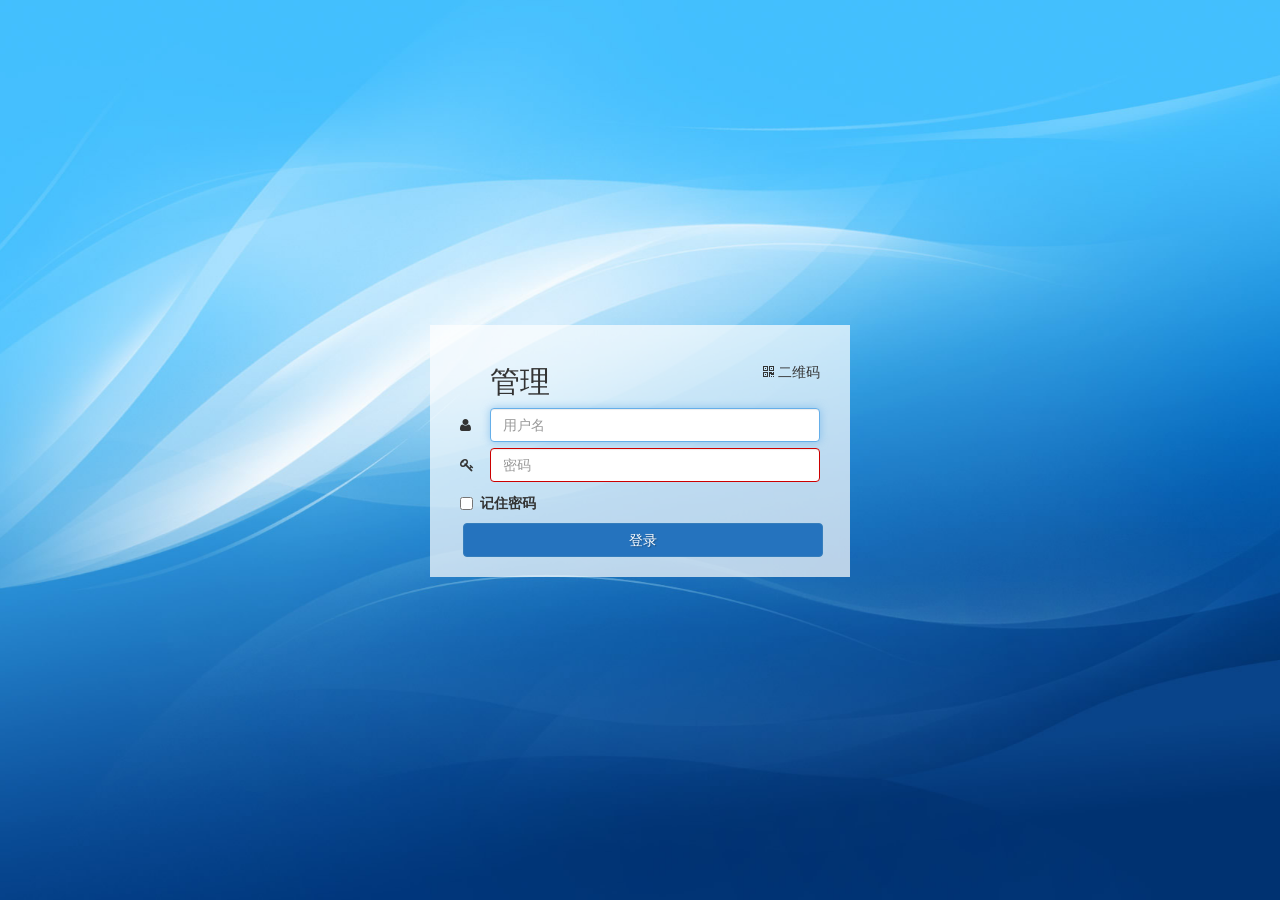
==== pams/WebContent/login.html @ ed672e48 "初始化" ====
<!DOCTYPE html>
<html>
  <head>
    <meta charset="utf-8">
    <meta name="viewport" content="width=device-width, initial-scale=1">
    <title>登录</title>
    <link rel="shortcut icon" href="logo32.png">
    <link rel="stylesheet" href="lib/bootstrap/css/bootstrap.min.css">
    <link rel="stylesheet" href="lib/font-awesome/css/font-awesome.min.css">
    <link rel="stylesheet" href="css/main.css">
    <link rel="stylesheet" href="css/login.css">
    <script src="lib/jquery-2.1.1.min.js"></script>
    <link href="logo60.png" rel="apple-touch-icon">
    <link href="logo76.png" rel="apple-touch-icon" sizes="76x76">
    <link href="logo120.png" rel="apple-touch-icon" sizes="120x120">
    <link href="logo152.png" rel="apple-touch-icon" sizes="152x152">
  </head>
  <body>
    <div id="formContainer">
      <form action="/pams/author/login.action" method="post" class="form-signin">
        <h2><span id="qrcode" class="fa fa-qrcode"> 二维码</span> 管理</h2>
        <div id="qrcodeWrapper"></div>
        <div id="formBlock">
          <label class="user"><i class="fa fa-user"></i>
            <input id="username" name="username" type="text" placeholder="用户名" autofocus required class="form-control">
          </label>
          <label class="password"><i class="fa fa-key"></i>
            <input id="password" name="password" type="password" placeholder="密码" required class="form-control">
          </label>
          <label class="checkbox remember">
            <input id="remember" type="checkbox" name="remember" value="1">记住密码
          </label>
          <button type="submit" class="btn btn-primary btn-block">登录</button>
        </div>
      </form>
    </div>
<script src="lib/qrcode.min.js"></script>
<script>
jQuery(function($) 
{
	///////////////////

	var qrcodeWrapper=$('#qrcodeWrapper');
	if(qrcodeWrapper.length!=0)
	{
		new QRCode(qrcodeWrapper[0], window.location.href);
	}
	
	$('#qrcode').on('click',function(){
		$(this).toggleClass('active');
		if($(this).hasClass('active'))
		{
			$('#qrcodeWrapper').show();
			// $('#formBlock').hide();
			$('#formContainer').addClass('qrcodeOpened');
		}
		else
		{
			$('#qrcodeWrapper').hide();
			// $('#formBlock').show();
			$('#formContainer').removeClass('qrcodeOpened');
		}
	})

///////////////////
})
</script>
</body>
</html>
---- pams/WebContent/css/main.css ----
.text-default {
	color: #ccc
}

.text-primary {
	color: #2d6ca2
}

.text-success {
	color: #419641
}

.text-success-light {
	color: #dff0d8
}

.text-info {
	color: #2aabd2
}

.text-info-light {
	color: d9edf7
}

.text-warning {
	color: #eb9316;
	color: #fc9526
}

.text-danger {
	color: #c12e2a
}

.text-danger-light {
	color: #f2dede
}

.text-link {
	color: #428bca
}

.text-meta {
	color: #999
}

.text-inverse {
	color: #333
}

.text-purple {
	color: purple
}

.text-grey {
	color: #ccc
}

.bk-primary {
	background-color: #2d6ca2;
	color: rgba(255, 255, 255, 0.8)
}

.bk-primary a {
	color: rgba(255, 255, 255, 0.8);
	text-decoration: none
}

.bk-success {
	background-color: #419641;
	color: rgba(255, 255, 255, 0.8)
}

.bk-success a {
	color: rgba(255, 255, 255, 0.8);
	text-decoration: none
}

.bk-success-light {
	background-color: #dff0d8;
	color: rgba(255, 255, 255, 0.8)
}

.bk-success-light a {
	color: rgba(255, 255, 255, 0.8);
	text-decoration: none
}

.bk-info {
	background-color: #2aabd2;
	color: rgba(255, 255, 255, 0.8)
}

.bk-info a {
	color: rgba(255, 255, 255, 0.8);
	text-decoration: none
}

.bk-info-light {
	background-color: d9edf7;
	color: rgba(255, 255, 255, 0.8)
}

.bk-info-light a {
	color: rgba(255, 255, 255, 0.8);
	text-decoration: none
}

.bk-warning {
	background-color: #eb9316;
	color: rgba(255, 255, 255, 0.8)
}

.bk-warning a {
	color: rgba(255, 255, 255, 0.8);
	text-decoration: none
}

.bk-danger {
	background-color: #c12e2a;
	color: rgba(255, 255, 255, 0.8)
}

.bk-danger a {
	color: rgba(255, 255, 255, 0.8);
	text-decoration: none
}

.bk-danger-light {
	background-color: #f2dede;
	color: rgba(255, 255, 255, 0.8)
}

.bk-danger-light a {
	color: rgba(255, 255, 255, 0.8);
	text-decoration: none
}

.bk-link {
	background-color: #428bca;
	color: rgba(255, 255, 255, 0.8)
}

.bk-link a {
	color: rgba(255, 255, 255, 0.8);
	text-decoration: none
}

.bk-meta {
	background-color: #999;
	color: rgba(255, 255, 255, 0.8)
}

.bk-meta a {
	color: rgba(255, 255, 255, 0.8);
	text-decoration: none
}

.bk-inverse {
	background-color: #333;
	color: rgba(255, 255, 255, 0.8)
}

.bk-inverse a {
	color: rgba(255, 255, 255, 0.8);
	text-decoration: none
}

.bk-purple {
	background-color: purple;
	color: rgba(255, 255, 255, 0.8)
}

.bk-purple a {
	color: rgba(255, 255, 255, 0.8);
	text-decoration: none
}

.gstable-container .pagination:after, #gsCaiwu .months:after, #gsCaiwu .preview:after,
	.chooseDepartment:after, #choose-person-toggle-letter-department:after,
	.form-group:after, .attachments:after, #gsForm:after, .advancedSearch:after,
	.portalList li a:after {
	content: ' ';
	clear: both;
	display: table
}

.gsaccordion ul, #leftNavi ul, #choose-person-toggle-letter-department,
	#choose-person-toggle-letter-department li, .attachments, .gsProgress .progress .steps,
	.gsProgress .progress .steps li, .portalList ul {
	margin: 0;
	padding: 0;
	list-style: none
}

a:focus, a:hover, a:active {
	text-decoration: none
}

.btn-danger, .btn-warning, .btn-inverse, .btn-success, .btn-info,
	.btn-primary, .btn-purple {
	text-shadow: 1px 1px 1px rgba(0, 0, 0, 0.3);
	color: #fff
}

.btn-danger:hover, .btn-warning:hover, .btn-inverse:hover, .btn-success:hover,
	.btn-info:hover, .btn-primary:hover, .btn-purple:hover {
	color: #fff
}

.btn-default {
	color: #333
}

.btn-danger {
	background-color: #EE4F39
}

.btn-warning {
	background-color: #FF903C
}

.btn-inverse {
	background-color: #F8B63B
}

.btn-success {
	background-color: #00AB95
}

.btn-info {
	background-color: #1CC0CA
}

.btn-primary {
	background-color: #2573BE
}

.btn-purple {
	background-color: #6A4EBF
}

.btn-default {
	background-color: #ccc
}

#header .navbar-brand {
	background: url(img/logo-v2.png) 0 center no-repeat;
	padding: 0;
	margin: 0;
	height: 40px;
	line-height: 40px;
	margin: 0 8px;
	padding-left: 33px;
	color: #eb9316;
	display: inline-block;
	transition: all .3s ease-in-out
}

#header .navbar {
	min-height: 40px;
	border: 0
}

#header .navbar-toggle {
	border: 0;
	margin: 0;
	color: #888;
	cursor: pointer;
	font-size: 20px
}

#header i {
	opacity: 0.7
}

#header #topMenu li a {
	padding: 0 10px;
	height: 40px;
	line-height: 40px;
	color: rgba(255, 255, 255, 0.8);
	text-shadow: 1px 1px 1px rgba(0, 0, 0, 0.3)
}

#header #topMenu li a:hover {
	background: #2aabd2
}

#header #topMenu li.active a {
	background: #2d6ca2;
	color: #fff
}

#header .rightMenu li a.dropdown-toggle {
	padding: 0 10px;
	height: 40px;
	line-height: 40px;
	margin-right: 0;
	color: rgba(255, 255, 255, 0.8)
}

#header .rightMenu li a.dropdown-toggle .caret {
	transition: all .3s ease-in-out
}

#header .rightMenu li a.dropdown-toggle:hover .caret {
	-webkit-transform: rotate(360deg)
}

#header .rightMenu li i {
	margin-right: 5px;
	display: inline-block;
	*display: inline;
	*zoom: 1
}

#header .rightMenu .dropdown-menu a:hover {
	background: #419641
}

#header .rightMenu .dropdown-menu a.quit {
	color: #c12e2a;
	background: transparent
}

#header .rightMenu .dropdown-menu a.quit:hover {
	background: #c12e2a;
	color: #fff
}

#header .rightMenu .dropdown-menu a.help {
	cursor: help
}

#header .navbar-inverse {
	background: #173752
}

#container {
	padding: 10px
}

#container h1 {
	margin: 0;
	line-height: 40px;
	margin-bottom: 10px
}

#container h1 i {
	color: #999
}

#container h1 .subtitle {
	font-size: 14px;
	color: #999;
	display: inline-block;
	margin-left: 8px
}

#container .row {
	margin-left: 0;
	margin-right: 0
}

#container.noheader {
	padding-top: 0
}

.mt10 {
	margin-top: 10px
}

.mb10 {
	margin-bottom: 10px
}

.ml10 {
	margin-left: 10px
}

.mr10 {
	margin-right: 10px
}

.pt10 {
	padding-top: 10px
}

.pb10 {
	padding-bottom: 10px
}

.pl10 {
	padding-left: 10px
}

.pr10 {
	padding-right: 10px
}

button {
	margin: 0 3px
}

#container h1 {
	font-size: 24px
}

#container h2 {
	font-size: 20px
}

#container h3 {
	font-size: 18px
}

#container h4 {
	font-size: 16px
}

.close:hover, .close:focus {
	color: #c12e2a;
	opacity: 1
}

.tooltip .tooltip-arrow {
	border-top-color: rgba(0, 0, 0, 0.8) !important
}

.tooltip .tooltip-inner {
	background-color: rgba(0, 0, 0, 0.8)
}

.gsForm .fe, .gsForm .fefull {
	width: 400px;
	display: table;
	float: left;
	margin-right: 10px;
	margin-bottom: 8px
}

.gsForm .fe .t, .gsForm .fefull .t {
	font-weight: 500;
	min-width: 5em;
	text-align: right;
	display: table-cell;
	width: 1%;
	white-space: nowrap;
	vertical-align: middle;
	padding: 0 6px
}

.gsForm .fefull {
	width: auto
}

.gsForm .radioinside {
	display: block
}

.gsForm .radioinside .t {
	display: inline-block;
	float: none;
	width: auto
}

.gsForm .radioinside label {
	line-height: 30px;
	margin-left: 10px;
	font-weight: 500;
	vertical-align: middle
}

.gsForm .radioinside label h input[type=radio] {
	margin-top: 11px
}

.gsForm .gop {
	clear: both;
	padding-top: 10px
}

.gsForm textarea.oneline {
	height: 34px
}

.gsForm:after {
	content: ' ';
	clear: both;
	display: table
}

table.table thead th {
	font-weight: 500;
	color: #999
}

table.table .min {
	width: 1%;
	white-space: nowrap
}

table.table .c {
	text-align: center
}

table.table .r {
	text-align: center
}

table.table td label, table.table th label {
	display: block
}

.gstable.ajaxing {
	background: url(img/ajax-loader.gif) center center no-repeat;
	min-height: 200px
}

.gstable table {
	margin-bottom: 0
}

.gstable thead th {
	white-space: nowrap
}

.gstable thead th .t {
	float: left
}

.gstable thead th.sortable {
	cursor: pointer;
	position: relative;
	padding-right: 20px;
	white-space: nowrap
}

.gstable thead th.sortable:after {
	content: '\f0dc';
	font-family: fontAwesome;
	position: absolute;
	right: 8px;
	color: #ccc
}

.gstable thead th.sortable:hover {
	color: #2d6ca2;
	background: #f1f1f1
}

.gstable thead th.sortable:hover:after {
	color: #2d6ca2
}

.gstable thead th.sortable.desc, .gstable thead th.sortable.asc {
	background: #def;
	color: #2d6ca2;
	border-bottom-color: #2d6ca2
}

.gstable thead th.sortable.desc:after, .gstable thead th.sortable.asc:after
	{
	color: #2d6ca2
}

.gstable thead th.sortable.desc:after {
	content: '\f0de'
}

.gstable thead th.sortable.asc:after {
	content: '\f0dd'
}

.gstable tbody td.sorted {
	background: #def
}

.gstable tbody tr.selected td {
	background: #def;
	border-top-color: #cde
}

.gstable tbody tr.selected+tr td {
	border-top-color: #cde
}

.gstable tbody tr:hover td {
	background: #eee
}

.gstable tbody td {
	border-top: 0;
	border-bottom: dotted 1px #ccc;
	overflow: hidden;
	text-overflow: ellipsis
}

.nohover tbody tr:hover td {
	background: transparent
}

.nohover tbody tr:hover td.sorted {
	background: #def
}

td.min, td.nowrap {
	white-space: nowrap
}

.gstable-container .pagination {
	display: block;
	color: #999;
	font-size: 13px;
	margin: 10px 0
}

.gstable-container .pagination input {
	width: 2.5em;
	text-align: center;
	margin: 0 5px;
	color: #999;
	border: solid 1px #ccc
}

.gstable-container .pagination input:focus {
	border-color: #2d6ca2
}

.gstable-container .pagination .prevpage, .gstable-container .pagination .nextpage
	{
	cursor: pointer;
	display: inline-block;
	line-height: 25px;
	padding: 0 6px;
	text-align: center
}

.gstable-container .pagination .prevpage:hover, .gstable-container .pagination .nextpage:hover
	{
	color: #2d6ca2
}

.gstable-container .pagination .pl {
	float: left
}

.gstable-container .pagination .pr {
	float: right
}

.fixedHeader .tbOuterDiv {
	position: relative;
	padding-top: 37px
}

.fixedHeader .tbOuterDiv .gstable {
	overflow-y: auto;
	height: 148px
}

.fixedHeader .tbOuterDiv .gstable table thead {
	display: block;
	position: absolute;
	top: 0;
	left: 0
}

.fixedHeader .tbOuterDiv .gstable table thead th {
	padding: 0;
	line-height: 37px
}

.fixedHeader .tbOuterDiv .gstable table thead th .t {
	overflow: hidden;
	text-overflow: ellipsis;
	padding: 0 8px
}

.gstable div[data-level] i {
	color: #999;
	-webkit-user-select: none;
	user-select: none
}

.gstable div[data-level] i.folder {
	cursor: pointer
}

.gstable div[data-level] i.folder:hover {
	color: #428bca
}

.gstable div[data-level] i.file {
	visibility: hidden
}

.gop {
	padding-bottom: 10px;
	font-size: 13px
}

.gop .filter {
	float: right
}

.gop .filter input, .gop .filter select, .gop .filter option {
	font-size: 13px
}

.gop .filter select {
	width: auto;
	display: inline-block
}

.gop .filter input {
	width: auto;
	display: inline-block
}

.gop .filter .advancedSearch-btn {
	display: inline-block;
	line-height: 34px;
	padding: 0 8px;
	cursor: pointer
}

.gop .filter .advancedSearch-btn:after {
	content: '\f078';
	font-family: fontAwesome;
	color: #999;
	font-size: 14px
}

.gop .filter .advancedSearch-btn.opened:after {
	content: '\f077'
}

.gop .filter .advancedSearch-btn:hover:after {
	color: #2d6ca2
}

.gop .btns .btn {
	margin-bottom: 10px
}

.gop .btns .btn i {
	opacity: .5
}

.gop .gscolSeletor {
	display: inline-block;
	cursor: pointer
}

.gop .gscolSeletor i {
	padding: 0 6px;
	line-height: 34px
}

.gop .gscolSeletor i:before {
	color: #999;
	font-size: 14px
}

.gop .gscolSeletor:hover i:before {
	color: #2d6ca2
}

.gop .gscolSeletor ul {
	min-width: 100px
}

.gop .gscolSeletor ul li {
	width: 100%;
	line-height: 30px;
	min-height: 30px;
	padding: 0 8px;
	white-space: nowrap
}

.gop .gscolSeletor ul li:before {
	content: '\f046';
	font-family: fontAwesome;
	display: inline-block;
	margin-right: 6px
}

.gop .gscolSeletor ul li:hover {
	background-color: #eee;
	color: #2d6ca2
}

.gop .gscolSeletor ul li.disabled {
	color: #ccc
}

input.search {
	background: #fff url(img/search16.png) 5px center no-repeat;
	padding-left: 26px;
	width: 7em !important;
	transition: width .2s ease-in-out
}

input.search:focus {
	width: 12em !important
}

label input {
	font-weight: normal
}

input.timepicker {
	width: 6em;
	background: #fff url(img/clock16.png) 5px center no-repeat;
	padding-left: 30px !important
}

input.datepicker {
	width: 9em;
	background: #fff url(img/calendar16.png) 5px center no-repeat;
	padding-left: 30px !important
}

input.datetimepicker {
	width: 12em;
	background: #fff url(img/calendar16.png) 5px center no-repeat;
	padding-left: 30px !important
}

.datetimepicker .dow, .datepicker .dow {
	color: #999
}

.datetimepicker th, .datetimepicker td, .datepicker th, .datepicker td {
	font-size: 13px
}

.gsTabs {
	margin: 0;
	padding: 0;
	list-style-type: none;
	margin-bottom: 10px;
	border-bottom: solid 1px #ccc;
	padding-left: 8px
}

.gsTabs li {
	margin: 0;
	padding: 0;
	list-style-type: none;
	display: inline-block;
	line-height: 34px
}

.gsTabs li.active {
	background: #fff;
	font-weight: 700;
	padding: 0 10px;
	border: solid 1px #ccc;
	border-bottom: solid 1px #fff;
	position: relative;
	bottom: -1px;
	border-top-left-radius: 5px;
	border-top-right-radius: 5px
}

.gsTabs li a {
	display: block;
	padding: 0 10px;
	text-decoration: none;
	border-top-left-radius: 5px;
	border-top-right-radius: 5px
}

.gsTabs li a:hover {
	background: #eee
}

button {
	background-color: silver
}

button:hover {
	background-color: #d2d2d2
}

button.ajaxing:after {
	content: '\f110';
	font-family: fontAwesome;
	animation: spin 2s infinite linear;
	-webkit-animation: spin 2s infinite linear;
	display: inline-block;
	width: 16px;
	height: 16px;
	line-height: 16px;
	margin-left: 6px;
	position: relative;
	top: 2px
}

.ui-sortable-placeholder {
	background: #cdf;
	visibility: visible !important;
	height: 10px
}

.ui-sortable-placeholder td {
	height: 10px;
	overflow: hidden;
	padding: 0
}

.ui-sortable-helper {
	background: rgba(255, 255, 255, 0.5) !important
}

.ui-draggable-dragging {
	z-index: 999
} /*!
 * jQuery UI Resizable 1.10.0
 * http://jqueryui.com
 *
 * Copyright 2013 jQuery Foundation and other contributors
 * Released under the MIT license.
 * http://jquery.org/license
 *
 * http://docs.jquery.com/UI/Resizable#theming
 */
.ui-resizable {
	position: relative
}

.ui-resizable-handle {
	position: absolute;
	font-size: 0.1px;
	display: block
}

.ui-resizable-disabled .ui-resizable-handle, .ui-resizable-autohide .ui-resizable-handle
	{
	display: none
}

.ui-resizable-n {
	cursor: n-resize;
	height: 7px;
	width: 100%;
	top: -5px;
	left: 0
}

.ui-resizable-s {
	cursor: s-resize;
	height: 7px;
	width: 100%;
	bottom: -5px;
	left: 0
}

.ui-resizable-e {
	cursor: e-resize;
	width: 7px;
	right: -5px;
	top: 0;
	height: 100%
}

.ui-resizable-w {
	cursor: w-resize;
	width: 7px;
	left: -5px;
	top: 0;
	height: 100%
}

.ui-resizable-se {
	cursor: se-resize;
	width: 12px;
	height: 12px;
	right: 1px;
	bottom: 1px
}

.ui-resizable-sw {
	cursor: sw-resize;
	width: 9px;
	height: 9px;
	left: -5px;
	bottom: -5px
}

.ui-resizable-nw {
	cursor: nw-resize;
	width: 9px;
	height: 9px;
	left: -5px;
	top: -5px
}

.ui-resizable-ne {
	cursor: ne-resize;
	width: 9px;
	height: 9px;
	right: -5px;
	top: -5px
}

.bounce {
	-webkit-animation-duration: 1s;
	-webkit-animation-timing-function: ease-in-out;
	-webkit-animation-iteration-count: infinite
}

#portal {
	margin: 0;
	padding: 0;
	list-style-type: none
}

#portal:after {
	content: ' ';
	clear: both;
	display: table
}

#portal li {
	margin: 0;
	padding: 0;
	list-style-type: none;
	float: left;
	margin-right: 10px;
	margin-bottom: 10px;
	background: #ccc;
	overflow: hidden
}

#portal li a {
	width: 160px;
	height: 80px;
	line-height: 80px;
	text-align: center;
	color: rgba(255, 255, 255, 0.8);
	display: block;
	font-size: 18px
}

#portal li a:hover {
	text-decoration: none
}

#portal li a[href^=\#] {
	-webkit-filter: grayscale(100%);
	filter: grayscale(100%)
}

#portal li:hover a span {
	-webkit-animation: move2top .3s 1 ease-in-out
}

@
-webkit-keyframes move2top { 50%{
	transform: translateY(-80px)
}

51%{
transform
:translateY(80px)
}
100%{
transform
:translateY(0)
}
}
.gsaccordion {
	user-select: none;
	-webkit-user-select: none
}

.gsaccordion>ul>li .t {
	line-height: 35px;
	background: #28303b;
	padding: 0 6px;
	overflow: hidden;
	text-overflow: ellipsis;
	color: rgba(255, 255, 255, 0.75);
	cursor: pointer;
	font-size: 14px;
	-webkit-transition: max-height .3s ease;
	transition: max-height .3s ease;
	text-shadow: 1px 1px 1px rgba(0, 0, 0, 0.3)
}

.gsaccordion>ul>li .t i {
	width: 1em;
	text-align: center;
	display: inline-block;
	margin-right: 8px;
	opacity: .5
}

.gsaccordion>ul>li .t:before {
	content: '\f105';
	font-family: fontAwesome;
	float: right;
	color: #fff;
	opacity: .2;
	-webkit-transition: -webkit-tranform .3s ease;
	transition: tranform .3s ease
}

.gsaccordion>ul>li .t:hover {
	color: #fff;
	background-color: #2c3541
}

.gsaccordion>ul>li .t:hover:before {
	opacity: 1
}

.gsaccordion>ul>li .sub {
	max-height: 1px;
	box-sizing: content-box;
	overflow: hidden;
	transition: all .3s ease;
	background: #2c3541
}

.gsaccordion>ul>li .sub li a {
	display: block;
	line-height: 35px;
	padding: 0 6px 0 12px;
	overflow: hidden;
	white-space: nowrap;
	text-overflow: ellipsis;
	color: #fff;
	font-size: 13px;
	text-shadow: 1px 1px 1px rgba(0, 0, 0, 0.3)
}

.gsaccordion>ul>li .sub li a:hover {
	text-decoration: none;
	background: rgba(0, 0, 0, 0.05)
}

.gsaccordion>ul>li .sub li.active {
	background: #2aabd2
}

.gsaccordion>ul>li.active .t {
	color: #fff
}

.gsaccordion>ul>li.active .t i {
	opacity: 1
}

.gsaccordion>ul>li.active .t:before {
	-webkit-transform: rotate(90deg);
	transform: rotate(90deg);
	opacity: 1
}

.gsaccordion>ul>li.active .sub {
	max-height: 1000px
}

#gsLayoutContainer {
	position: absolute;
	left: 0;
	top: 0;
	bottom: 0;
	right: 0;
	overflow: hidden
}

#gsLayoutContainer #gsLayoutContainer-right {
	position: absolute;
	left: 180px;
	top: 0;
	bottom: 0;
	right: 0;
	overflow: hidden
}

#gsLayoutContainer #gsLayoutContainer-right iframe {
	width: 100%;
	height: 100%
}

#leftNavi {
	border-right: solid 1px #ccc;
	background: #f1f1f1;
	position: absolute;
	top: 0;
	bottom: 0;
	left: 0;
	width: 160px;
	overflow: auto
}

#leftNavi::-webkit-scrollbar {
	display: none
}

#leftNavi>ul>li .t {
	cursor: pointer;
	line-height: 35px;
	padding: 0 10px;
	color: #333
}

#leftNavi>ul>li .t i {
	display: inline-block;
	opacity: 0.5;
	width: 30px;
	text-align: center
}

#leftNavi>ul>li .t:before {
	-webkit-transition: -webkit-transform .3s ease;
	transition: -webkit-transform .3s ease;
	content: '\f105';
	font-family: fontAwesome;
	float: right;
	text-shadow: none;
	opacity: .3
}

#leftNavi>ul>li .t:hover {
	background: #e9e9e9;
	color: #333
}

#leftNavi>ul>li ul.sub {
	-webkit-transition: max-height .3s ease;
	transition: max-height .3s ease;
	max-height: 0px;
	background: #fff;
	overflow: hidden
}

#leftNavi>ul>li ul.sub li {
	position: relative
}

#leftNavi>ul>li ul.sub li a {
	font-size: 13px;
	display: block;
	color: #333;
	padding: 0 10px 0 20px;
	line-height: 30px;
	white-space: nowrap;
	overflow: hidden;
	text-overflow: ellipsis
}

#leftNavi>ul>li ul.sub li a:hover {
	background: rgba(0, 0, 0, 0.1);
	color: #333
}

#leftNavi>ul>li ul.sub li.active {
	background: #2aabd2
}

#leftNavi>ul>li ul.sub li.active a {
	color: #fff
}

#leftNavi>ul>li.active ul.sub {
	max-height: 2000px;
	padding: 10px 0
}

#leftNavi>ul>li.active .t {
	color: #333;
	background: #e4e4e4
}

#leftNavi>ul>li.active .t:before {
	-webkit-transform: rotate(90deg);
	opacity: 1
}

@media ( max-width : 420px) {
	#gsLayoutContainer #leftNavi {
		z-index: 2;
		width: 100%;
		top: 0;
		-webkit-transform: translateX(100%);
		-webkit-transition: -webkit-transform .3s ease
	}
	#gsLayoutContainer #leftNavi .t {
		font-size: 16px
	}
	#gsLayoutContainer #leftNavi>ul>li ul.sub li a {
		font-size: 16px
	}
	#gsLayoutContainer #gsLayoutContainer-right {
		position: absolute;
		left: 0;
		top: 0;
		bottom: 0;
		right: 0;
		overflow: hidden
	}
	#gsLayoutContainer #gsLayoutContainer-right iframe {
		width: 100%;
		height: 100%
	}
	#gsLayoutContainer #toggleSubMenu {
		position: absolute;
		top: 0;
		height: 50px;
		line-height: 50px;
		right: 0;
		background: rgba(0, 0, 0, 0.2);
		z-index: 3;
		width: 50px;
		text-align: center
	}
	#gsLayoutContainer.opened #leftNavi {
		-webkit-transform: translateX(0)
	}
	#gsLayoutContainer.opened #toggleSubMenu {
		display: none
	}
}

@media ( min-width : 420px) {
	#gsLayoutContainer #toggleSubMenu {
		display: none
	}
}

.gsvTabs ul, .gsvTabs li {
	margin: 0;
	padding: 0;
	list-style-type: none
}

.gsvTabs li {
	line-height: 35px;
	border-bottom: dotted 1px #ccc
}

.gsvTabs li:last-child {
	border-bottom: 0
}

.gsvTabs li a {
	display: block;
	padding: 0 8px;
	color: #555;
	white-space: nowrap;
	overflow: hidden;
	text-overflow: ellipsis;
	border-left: solid 3px transparent
}

.gsvTabs li a:hover {
	background: #def;
	text-decoration: none;
	color: #428bca
}

.gsvTabs li.active {
	position: relative
}

.gsvTabs li.active a {
	background: #eee;
	border-left: solid 3px #2d6ca2
}

.gsvTabsFixed {
	width: 16.666666666666664%;
	position: fixed;
	padding-right: 15px
}

.gsSlider-status {
	padding: 0 15px
}

.gsSlider-status .tooltip {
	display: none
}

.gsSlider-status:hover .tooltip {
	display: block
}

.gsSlider-status .slider.slider-horizontal {
	width: 50px
}

.gsSlider-status .slider-track {
	background-image: linear-gradient(to bottom, #eee 0%, #f4f4f4 100%)
}

.gsSlider-status .slider-selection {
	background-image: linear-gradient(to bottom, #f4f4f4 0%, #eee 100%)
}

.gsSlider-status .slider-handle {
	outline: 0;
	background-image: linear-gradient(to bottom, #ccc 0%, #999 100%)
}

.gsSlider-status.s0 .slider-handle {
	background-image: linear-gradient(to bottom, #55b555 0%, #419641 100%)
}

.gsSlider-status.s1 .slider-handle {
	background-image: linear-gradient(to bottom, #149bdf 0%, #0480be 100%)
}

.gsSlider-status.s2 .slider-handle {
	background-image: linear-gradient(to bottom, #efa945 0%, #eb9316 100%)
}

.gsSlider-status.s3 .slider-handle {
	background-image: linear-gradient(to bottom, #d74b47 0%, #c12e2a 100%)
}

.bootstrap-switch-gsSwitch {
	width: 80px;
	position: relative;
	height: 30px;
	line-height: 30px;
	vertical-align: middle;
	display: inline-block;
	overflow: hidden;
	border-radius: 30px;
	cursor: pointer;
	-webkit-user-select: none;
	user-select: none
}

.bootstrap-switch-gsSwitch .bootstrap-switch-container {
	position: absolute;
	width: 130px;
	height: 30px;
	line-height: 30px;
	background: #ccc;
	border-radius: 30px;
	left: 0
}

.bootstrap-switch-gsSwitch .bootstrap-switch-container .bootstrap-switch-handle-on
	{
	text-align: center;
	width: 50%;
	float: left;
	color: #fff;
	background: #34495e;
	border-radius: 30px 0 0 30px;
	position: relative
}

.bootstrap-switch-gsSwitch .bootstrap-switch-container .bootstrap-switch-handle-on:after
	{
	content: '';
	width: 30px;
	height: 30px;
	border-radius: 50%;
	position: absolute;
	margin-right: -15px;
	border: solid 5px #34495e;
	top: 0;
	right: 0;
	background-image: linear-gradient(to bottom, #55b555 0%, #419641 100%)
}

.bootstrap-switch-gsSwitch .bootstrap-switch-container .bootstrap-switch-label
	{
	display: none
}

.bootstrap-switch-gsSwitch .bootstrap-switch-container .bootstrap-switch-handle-off
	{
	text-align: center;
	width: 50%;
	float: left;
	position: relative
}

.bootstrap-switch-gsSwitch .bootstrap-switch-container .bootstrap-switch-handle-off:after
	{
	content: '';
	width: 30px;
	height: 30px;
	border-radius: 50%;
	position: absolute;
	margin-left: -15px;
	border: solid 5px #ccc;
	top: 0;
	left: 0;
	background-image: linear-gradient(to bottom, #bbb 0%, #999 100%)
}

.bootstrap-switch-gsSwitch .bootstrap-switch-container input {
	display: none
}

.bootstrap-switch-gsSwitch.bootstrap-switch-off .bootstrap-switch-container
	{
	left: -50px
}

.bootstrap-switch-gsSwitch.bootstrap-switch-off .bootstrap-switch-container .bootstrap-switch-handle-on
	{
	visibility: hidden
}

.bootstrap-switch-gsSwitch.bootstrap-switch-on .bootstrap-switch-container .bootstrap-switch-handle-off
	{
	visibility: hidden
}

.bootstrap-switch-animate .bootstrap-switch-container {
	transition: left .2s ease-out
}

.gslevel4 {
	display: inline-block;
	margin-right: 5px
}

.gslevel4 ul {
	display: inline-block;
	margin: 0;
	padding: 0;
	list-style-type: none
}

.gslevel4 ul li {
	float: left;
	margin: 0;
	padding: 0;
	list-style-type: none;
	height: 8px;
	width: 16px;
	margin-right: 1px;
	background: #ccc
}

.gslevel4 ul li:nth-child(1) {
	opacity: 0.25
}

.gslevel4 ul li:nth-child(2) {
	opacity: 0.5
}

.gslevel4 ul li:nth-child(3) {
	opacity: 0.75
}

.gslevel4 ul li:nth-child(4) {
	opacity: 1
}

.gslevel4.lv1 li {
	background: #419641
}

.gslevel4.lv1 li:nth-child(1) {
	opacity: 0.5
}

.gslevel4.lv1 li:nth-child(2) {
	background: #ccc
}

.gslevel4.lv1 li:nth-child(3) {
	background: #ccc
}

.gslevel4.lv1 li:nth-child(4) {
	background: #ccc
}

.gslevel4.lv2 li {
	background: #419641
}

.gslevel4.lv2 li:nth-child(1) {
	opacity: 0.5
}

.gslevel4.lv2 li:nth-child(2) {
	opacity: 1
}

.gslevel4.lv2 li:nth-child(3) {
	background: #ccc
}

.gslevel4.lv2 li:nth-child(4) {
	background: #ccc
}

.gslevel4.lv3 li {
	background: #eb9316
}

.gslevel4.lv3 li:nth-child(1) {
	opacity: 0.3
}

.gslevel4.lv3 li:nth-child(2) {
	opacity: 0.6
}

.gslevel4.lv3 li:nth-child(3) {
	opacity: 1
}

.gslevel4.lv3 li:nth-child(4) {
	background: #ccc
}

.gslevel4.lv4 li {
	background: #c12e2a
}

.gstree-edit {
	user-select: none;
	-webkit-user-select: none
}

.gstree-edit ul {
	margin: 0;
	padding: 0;
	list-style: none;
	padding-left: 10px
}

.gstree-edit ul:first-child {
	padding-left: 0
}

.gstree-edit li {
	margin: 0;
	padding: 0;
	list-style: none
}

.gstree-edit li span.line {
	width: 100%;
	white-space: nowrap;
	overflow: hidden;
	display: block;
	line-height: 25px;
	height: 25px;
	position: relative;
	padding-left: 18px
}

.gstree-edit li span.line.dropover {
	background: #ccc
}

.gstree-edit li span.line.dropbefore {
	border-top: solid 5px #333
}

.gstree-edit li span.line .toggle {
	color: #999;
	padding: 0 2px 0 5px;
	line-height: 25px;
	cursor: pointer;
	position: absolute;
	left: 0;
	top: 0
}

.gstree-edit li span.line .toggle:hover {
	color: #2d6ca2
}

.gstree-edit li span.line .op {
	display: none;
	color: #ccc;
	position: absolute;
	right: 0;
	top: 0
}

.gstree-edit li span.line .op i {
	font-size: 16px;
	padding: 0 5px
}

.gstree-edit li span.line .op i:hover {
	color: #3a86c8
}

.gstree-edit li span.line .t {
	line-height: 25px;
	padding: 0 5px;
	overflow: hidden;
	text-overflow: ellipsis;
	width: 100%;
	display: inline-block
}

.gstree-edit li span.line:hover {
	background: #def;
	cursor: pointer
}

.gstree-edit li span.line:hover .t {
	color: #2d6ca2
}

.gstree-edit li span.line:hover .op {
	display: block
}

.gstree-edit li span.line.active .t {
	background: #ddd
}

.gstree-edit li span.line.active .op {
	color: #fff
}

.gstree-edit li span.line.active .op i {
	opacity: 0.5
}

.gstree-edit li span.line.active .op i:hover {
	color: #fff;
	opacity: 1
}

.divajaxing {
	background: rgba(255, 255, 255, 0.5) url(img/ajax-loader.gif) center
		center no-repeat;
	min-height: 100px
}

#divajaxingMask {
	background: rgba(255, 255, 255, 0.5) url(img/ajax-loader.gif) center
		center no-repeat;
	z-index: 9999;
	position: fixed;
	left: 0;
	right: 0;
	top: 0;
	bottom: 0
}

.spanajaxing {
	display: inline-block;
	width: 16px;
	height: 16px;
	background: url(img/ajax16.gif) center center no-repeat;
	vertical-align: middle;
	margin: 0 5px
}

#gsCaiwu ul {
	margin: 0;
	padding: 0;
	list-style: none
}

#gsCaiwu ul li {
	margin: 0;
	padding: 0;
	list-style: none;
	display: inline-block
}

#gsCaiwu .years li a {
	line-height: 30px;
	padding: 0 6px;
	cursor: pointer;
	text-decoration: none;
	display: block
}

#gsCaiwu .years li:hover {
	background: #def
}

#gsCaiwu .years li.active {
	background: #2d6ca2;
	color: #fff
}

#gsCaiwu .years li.active a {
	color: #fff
}

#gsCaiwu .months, #gsCaiwu .preview {
	margin-top: 10px
}

#gsCaiwu .months li, #gsCaiwu .preview li {
	text-align: center;
	border: solid 1px #ddd;
	padding: 15px;
	font-size: 1.2em;
	float: left;
	margin: 10px
}

#gsCaiwu .months li .m, #gsCaiwu .preview li .m {
	font-size: 12px;
	color: #aaa
}

#gsCaiwu .months li .start:after, #gsCaiwu .preview li .start:after {
	content: '\f175';
	font-family: fontAwesome;
	display: block;
	color: #ccc;
	line-height: 15px;
	text-align: right;
	margin-right: 1em
}

#gsCaiwu .months li strong, #gsCaiwu .preview li strong {
	display: inline-block;
	font-weight: normal
}

#gsCaiwu .months li:hover, #gsCaiwu .preview li:hover {
	border-color: #419641;
	background: #f5fbf5
}

#gsCaiwu .op {
	padding-top: 10px
}

#gsCaiwu .preview li {
	font-size: 1em;
	color: #777
}

#gsCaiwu .preview li strong {
	margin-left: auto;
	font-weight: 500
}

#gsCaiwu .preview .save {
	background: #419641;
	border: 0;
	margin: 15px
}

#createFinanceLoopForm {
	padding-top: 10px
}

.modal-header .close {
	color: #999;
	opacity: 1
}

.modal-header .close:hover {
	color: #c12e2a
}

.modal-resizable .modal-content {
	height: 100%;
	overflow: hidden
}

#table_edit_select {
	width: 100%
}

#table_edit_select td {
	padding: 0 5px
}

#table_edit_select td .remove {
	cursor: pointer;
	color: #999
}

#table_edit_select td .remove:hover {
	color: #c12e2a
}

:invalid {
	border-color: #c00
}

form.customizedForm label {
	float: left;
	width: 50%;
	margin-bottom: 10px;
	padding: 0 5px
}

form.customizedForm label.columnOne {
	width: 100%
}

form.customizedForm .showname {
	line-height: 25px
}

form.customizedForm:after {
	content: ' ';
	display: table;
	clear: both
}

form.customizedForm sup.required {
	color: #c12e2a;
	font-size: 16px
}

.choosePerson {
	border-radius: 4px;
	position: relative;
	min-height: 42px;
	border: solid 1px #ccc;
	padding: 5px
}

.choosePerson .personids {
	position: absolute;
	top: -100px
}

.choosePerson:after {
	content: ' ';
	display: table;
	clear: both
}

.choosePerson .plist {
	margin: 0;
	padding: 0;
	list-style: none
}

.choosePerson .plist li {
	margin: 0;
	padding: 0;
	list-style: none;
	line-height: 30px;
	height: 30px;
	color: #fff;
	text-shadow: 1px 1px 1px rgba(0, 0, 0, 0.3);
	float: left;
	padding-left: 8px;
	box-shadow: 2px 2px 0 #ddd;
	margin: 5px;
	border-radius: 3px;
	font-weight: 500;
	background-color: #1b9dec;
	background-image: linear-gradient(#1da7ee, #178ee9);
	border: 1px solid #0073bb;
	box-shadow: 1px 1px 0 #ddd;
	background: silver;
	border: 1px solid #aaa;
	box-shadow: 1px 1px 0 #ddd;
	color: #333;
	text-shadow: none
}

.choosePerson .plist li .remove {
	float: right;
	line-height: 27px;
	height: 30px;
	padding: 0 10px;
	cursor: pointer;
	font-size: 18px;
	color: rgba(255, 255, 255, 0.5)
}

.choosePerson .plist li .remove:hover {
	color: #fff
}

.choosePerson .plist li .remove {
	color: #666;
	opacity: 1
}

.choosePerson .plist li .remove:hover {
	color: #c12e2a
}

.choosePerson .inputable {
	height: 30px;
	border: 0;
	outline: 0;
	margin: 5px;
	float: left
}

.choosePerson .addmore {
	position: absolute;
	right: -1px;
	top: -1px;
	width: 40px;
	height: 42px;
	text-align: center;
	cursor: pointer
}

.choosePerson .addmore:after {
	content: '+';
	display: inline-block;
	line-height: 36px;
	font-size: 24px;
	color: #999
}

.choosePerson .addmore:hover:after {
	color: #2d6ca2
}

.choosePerson .droplist {
	user-select: none;
	-webkit-user-select: none;
	box-shadow: 3px 5px 9px #ccc;
	display: none;
	border: solid 1px #ccc;
	background: #fff;
	position: absolute;
	left: -1px;
	top: 100%;
	margin-bottom: 30px;
	z-index: 2;
	box-sizing: content-box;
	padding: 0 10px 10px 10px
}

.choosePerson .droplist table {
	margin: 0;
	font-weight: 500;
	min-width: 180px;
	overflow: hidden
}

.choosePerson .droplist table caption {
	font-weight: 500;
	color: #999;
	height: 30px;
	line-height: 30px
}

.choosePerson .droplist table caption .close {
	margin-top: 5px;
	margin-right: 5px
}

.choosePerson .droplist table td {
	padding: 5px 15px;
	white-space: nowrap
}

.choosePerson .droplist table tr {
	cursor: pointer
}

.choosePerson .droplist table tr:hover {
	background: #def;
	color: #2d6ca2
}

.choosePerson .droplist table tr td:nth-child(1):before {
	display: inline-block;
	margin-right: 8px;
	content: '\f00c';
	font-family: fontAwesome;
	color: #419641;
	visibility: hidden
}

.choosePerson .droplist table tr.selected td:nth-child(1):before {
	visibility: visible
}

.chooseDepartment {
	border-radius: 4px;
	position: relative;
	min-height: 42px;
	border: solid 1px #ccc;
	padding: 5px
}

.chooseDepartment .departmentids {
	position: absolute;
	top: -100px
}

.chooseDepartment .dlist {
	margin: 0;
	padding: 0;
	list-style: none
}

.chooseDepartment .dlist li {
	margin: 0;
	padding: 0;
	list-style: none;
	line-height: 30px;
	height: 30px;
	color: #fff;
	text-shadow: 1px 1px 1px rgba(0, 0, 0, 0.3);
	float: left;
	padding-left: 8px;
	background: #419641;
	box-shadow: 2px 2px 0 #ddd;
	margin: 5px;
	border-radius: 3px
}

.chooseDepartment .dlist li .remove {
	float: right;
	line-height: 27px;
	height: 30px;
	padding: 0 10px;
	cursor: pointer;
	font-size: 18px;
	color: rgba(255, 255, 255, 0.5)
}

.chooseDepartment .dlist li .remove:hover {
	color: #fff
}

.chooseDepartment .addmore {
	position: absolute;
	right: -1px;
	top: -1px;
	width: 40px;
	height: 42px;
	text-align: center;
	cursor: pointer
}

.chooseDepartment .addmore:after {
	content: '+';
	display: inline-block;
	line-height: 36px;
	font-size: 24px;
	color: #999
}

.chooseDepartment .addmore:hover:after {
	color: #2d6ca2
}

.chooseDepartment .dropTree {
	user-select: none;
	-webkit-user-select: none;
	box-shadow: 3px 5px 9px #ccc;
	font-weight: 500;
	display: none;
	border: solid 1px #ccc;
	background: #fff;
	position: absolute;
	left: -1px;
	top: 100%;
	margin-bottom: 30px;
	z-index: 2;
	box-sizing: content-box;
	width: 100%;
	padding-bottom: 10px
}

.chooseDepartment .dropTree .caption {
	text-align: center;
	color: #999;
	line-height: 25px;
	padding: 0 10px;
	height: 25px
}

.chooseDepartment .dropTree ul.root {
	padding: 0 10px
}

.chooseDepartment .dropTree .line {
	cursor: pointer
}

.chooseDepartment .dropTree .line .check {
	float: right;
	color: #fff
}

.chooseDepartment .dropTree .line:hover {
	color: #428bca
}

.chooseDepartment .dropTree li.active>.line>.t {
	color: #419641
}

.chooseDepartment .dropTree li.active>.line>.check {
	color: #419641
}

table.personListTable tr td:nth-child(1):before {
	display: inline-block;
	margin-right: 8px;
	content: '\f00c';
	font-family: fontAwesome;
	color: #419641;
	visibility: hidden
}

table.personListTable tr.selected td:nth-child(1):before {
	visibility: visible
}

#contactLetters {
	display: table;
	width: 100%;
	padding: 0;
	margin: 15px 0;
	border-collapse: collapse
}

#contactLetters li {
	display: table-cell;
	white-space: nowrap;
	text-align: center;
	border: solid 1px #ddd;
	overflow: hidden;
	text-transform: capitalize;
	cursor: pointer;
	color: #999;
	width: 1em;
	font-size: 13px
}

#contactLetters li span {
	display: block;
	padding: 3px
}

#contactLetters li:hover {
	background: #2aabd2;
	color: #fff
}

#contactLetters li.active {
	background: #2d6ca2;
	color: #fff
}

table.table>tbody>tr>td {
	border-top: 0;
	border-bottom: dotted 1px #ccc
}

table.hover tbody tr:hover {
	background: #def;
	color: #2d6ca2;
	cursor: pointer
}

.gsbreadcrumb {
	margin: 0;
	padding: 0;
	list-style-type: none
}

.gsbreadcrumb li {
	margin: 0;
	padding: 0;
	list-style-type: none;
	float: left
}

.gsbreadcrumb li a {
	float: left;
	line-height: 30px;
	padding: 0 8px;
	position: relative;
	padding-left: 16px;
	background: #ddd;
	color: #666
}

.gsbreadcrumb li a:before {
	content: '';
	width: 0;
	height: 0;
	position: absolute;
	right: 0;
	top: -1px;
	margin-right: -11px;
	z-index: 2;
	border: solid 16px #fff;
	border-top-color: transparent;
	border-bottom-color: transparent;
	border-left-width: 10px;
	border-right: 0
}

.gsbreadcrumb li a:after {
	content: '';
	width: 0;
	height: 0;
	position: absolute;
	right: 0;
	top: -1px;
	margin-right: -10px;
	z-index: 2;
	border: solid 16px #ddd;
	border-top-color: transparent;
	border-bottom-color: transparent;
	border-left-width: 10px;
	border-right: 0
}

.gsbreadcrumb li a:hover {
	background: #428bca;
	text-decoration: none;
	color: #fff
}

.gsbreadcrumb li a:hover:after {
	border-left-color: #428bca
}

.gsbreadcrumb li.active {
	line-height: 30px;
	padding: 0 8px;
	padding-left: 16px;
	color: #666;
	position: relative;
	background: silver
}

.gsbreadcrumb li.active:before {
	content: '';
	width: 0;
	height: 0;
	position: absolute;
	right: 0;
	top: 0;
	margin-right: -11px;
	z-index: 2;
	border: solid 15px #fff;
	border-top-color: transparent;
	border-bottom-color: transparent;
	border-left-width: 10px;
	border-right: 0
}

.gsbreadcrumb li.active:after {
	content: '';
	width: 0;
	height: 0;
	position: absolute;
	right: 0;
	top: 0;
	margin-right: -10px;
	z-index: 2;
	border: solid 15px silver;
	border-top-color: transparent;
	border-bottom-color: transparent;
	border-left-width: 10px;
	border-right: 0
}

.gsbreadcrumb li:first-child a {
	border-top-left-radius: 4px;
	border-bottom-left-radius: 4px
}

.gsbreadcrumb:after {
	content: ' ';
	display: table;
	clear: both
}

#choose-person-toggle-letter-department li {
	color: #428bca;
	float: left;
	line-height: 30px;
	padding: 0 8px;
	cursor: pointer
}

#choose-person-toggle-letter-department li:hover {
	background: #def
}

#choose-person-toggle-letter-department li.active {
	background: #2d6ca2;
	color: #fff
}

.ajaxGsTree ul {
	margin: 0;
	padding: 0;
	list-style: none;
	padding-left: 10px
}

.ajaxGsTree ul.root {
	padding-left: 0
}

.ajaxGsTree li {
	margin: 0;
	padding: 0;
	list-style: none
}

.ajaxGsTree li i {
	width: 22px;
	line-height: 25px;
	text-align: center;
	margin-right: 3px;
	cursor: pointer;
	color: #999
}

.ajaxGsTree li i:hover {
	color: #419641
}

.ajaxGsTree li span.t {
	cursor: pointer
}

.ajaxGsTree li span.t:hover {
	color: #2d6ca2
}

.ajaxGsTree li span.t.active {
	color: #2d6ca2;
	font-weight: 700
}

.ajaxGsTree li span.t.active:after {
	content: '';
	margin-left: 8px;
	width: 8px;
	height: 8px;
	display: inline-block;
	border-radius: 50%;
	background: #2d6ca2
}

.select2select .btn {
	color: #999;
	width: 32px
}

.select2select .btn:hover {
	color: #428bca
}

.select2select .all {
	margin-top: 6px
}

.status_lamp {
	display: inline-block
}

.status_lamp:before {
	content: '\f0eb';
	font-family: fontAwesome;
	font-size: 16px
}

.status_lamp.lamp1 {
	color: #419641
}

.status_lamp.lamp2 {
	color: #eb9316
}

.status_lamp.lamp3 {
	color: #c12e2a
}

.status_lamp_circle {
	display: inline-block;
	text-align: center;
	width: 20px;
	color: rgba(255, 255, 255, 0.8);
	border-radius: 50%;
	height: 20px
}

.status_lamp_circle:before {
	content: '\f0eb';
	font-family: fontAwesome
}

.status_lamp_circle.lamp1 {
	background-color: #419641
}

.status_lamp_circle.lamp2 {
	background-color: #eb9316
}

.status_lamp_circle.lamp3 {
	background-color: #c12e2a
}

.align-center {
	text-align: center
}

table.fixedColumns {
	margin-bottom: 0
}

table.fixedColumns th, table.fixedColumns td {
	background: #fff
}

.attachments {
	padding: 10px 0
}

.attachments li {
	float: left;
	width: 240px;
	margin: 0 15px 10px 0;
	background: #def;
	border: solid 1px rgba(0, 0, 0, 0.1);
	border-radius: 4px;
	overflow: hidden;
	white-space: nowrap;
	line-height: 30px;
	padding: 0 6px
}

.attachments li:hover {
	border-color: rgba(0, 0, 0, 0.3)
}

.attachments li a {
	overflow: hidden;
	text-overflow: ellipsis;
	display: block;
	text-decoration: none
}

.attachments li a i.filetype {
	display: inline-block;
	margin-right: 6px
}

.attachments li .remove {
	float: right;
	color: rgba(0, 0, 0, 0.2);
	cursor: pointer;
	font-size: 18px
}

.attachments li .remove:hover {
	color: #c12e2a
}

.back2top {
	display: none;
	cursor: pointer;
	background: rgba(0, 0, 0, 0.2);
	color: #999;
	position: fixed;
	bottom: 0;
	right: 0;
	width: 50px;
	height: 50px;
	line-height: 50px;
	text-align: center
}

.back2top:after {
	content: '\f077';
	font-family: fontAwesome
}

#gsmenu-container .gsmenu-left {
	position: fixed;
	left: 0;
	bottom: 0;
	top: 40px;
	z-index: 2;
	width: 300px;
	padding: 10px;
	overflow: auto;
	transition: left 0.3s ease;
	border-right: solid 1px #ccc;
	word-break: break-word
}

#gsmenu-container .togglemenu {
	background: #ddd;
	position: fixed;
	padding: 0 10px;
	height: 40px;
	left: 300px;
	top: 40px;
	right: 0;
	line-height: 40px;
	transition: left 0.3s ease
}

#gsmenu-container .togglemenu .toggle {
	color: #999;
	cursor: pointer
}

#gsmenu-container .togglemenu .toggle:before {
	content: '\f0c9';
	font-family: fontAwesome;
	font-size: 1.3em;
	display: inline-block;
	margin-right: 8px;
	font-style: normal
}

#gsmenu-container .togglemenu .toggle:hover {
	color: #428bca
}

#gsmenu-container .gsmenu-right {
	overflow: auto;
	z-index: 1;
	position: fixed;
	left: 300px;
	bottom: 0;
	top: 80px;
	right: 0;
	padding: 10px;
	transition: left 0.3s ease;
	word-break: break-word
}

#gsmenu-container.opened .gsmenu-left {
	left: -300px
}

#gsmenu-container.opened .gsmenu-right {
	left: 0
}

#gsmenu-container.opened .togglemenu {
	left: 0
}

.svggrid {
	background: url(img/grid2.gif)
}

@media ( max-width : 1025px) {
	#header .longname {
		display: none
	}
}

@media ( min-width : 420px) {
	.navbar-collapse {
		padding-right: 0
	}
}

@media ( max-width : 768px) {
	.gsvTabsFixed {
		position: static;
		width: auto !important;
		padding: 0
	}
	.gsaccordion.affix {
		position: static;
		width: auto !important;
		padding: 0
	}
}

@media ( max-width : 420px) {
	.hidemobile {
		display: none
	}
	#header .caretUp {
		display: none
	}
	#header .dropdown-toggle {
		text-align: right
	}
	.navbar-collapse {
		max-height: none
	}
	.mpt10 {
		padding-top: 10px
	}
	.gstable-container .btns {
		clear: both;
		padding: 10px 0
	}
	.col-xs-1, .col-sm-1, .col-md-1, .col-lg-1, .col-xs-2, .col-sm-2,
		.col-md-2, .col-lg-2, .col-xs-3, .col-sm-3, .col-md-3, .col-lg-3,
		.col-xs-4, .col-sm-4, .col-md-4, .col-lg-4, .col-xs-5, .col-sm-5,
		.col-md-5, .col-lg-5, .col-xs-6, .col-sm-6, .col-md-6, .col-lg-6,
		.col-xs-7, .col-sm-7, .col-md-7, .col-lg-7, .col-xs-8, .col-sm-8,
		.col-md-8, .col-lg-8, .col-xs-9, .col-sm-9, .col-md-9, .col-lg-9,
		.col-xs-10, .col-sm-10, .col-md-10, .col-lg-10, .col-xs-11, .col-sm-11,
		.col-md-11, .col-lg-11, .col-xs-12, .col-sm-12, .col-md-12, .col-lg-12
		{
		padding-left: 0;
		padding-right: 0
	}
	#portal li a {
		width: 140px
	}
	.gsForm .fe, .gsForm .fefull {
		width: 300px
	}
}

.morris-hover {
	position: absolute;
	z-index: 1000
}

.morris-hover.morris-default-style {
	border-radius: 10px;
	padding: 6px;
	color: #666;
	background: rgba(255, 255, 255, 0.8);
	border: solid 2px rgba(230, 230, 230, 0.8);
	font-family: sans-serif;
	font-size: 12px;
	text-align: center
}

.morris-hover.morris-default-style .morris-hover-row-label {
	font-weight: bold;
	margin: 0.25em 0
}

.morris-hover.morris-default-style .morris-hover-point {
	white-space: nowrap;
	margin: 0.1em 0
}

.gsProgress {
	overflow: hidden;
	padding-bottom: 10px
}

.gsProgress .progress {
	overflow: visible;
	height: 6px;
	position: relative;
	margin: 40px 40px 0 40px;
	background-color: #eee;
	border-radius: 4px;
	-webkit-box-shadow: inset 0 1px 2px rgba(0, 0, 0, 0.1);
	box-shadow: inset 0 1px 2px rgba(0, 0, 0, 0.1)
}

.gsProgress .progress .progress-bar {
	-webkit-animation: progress-bar-stripes 2s linear infinite;
	-webkit-animation-direction: reverse !important;
	border-radius: 3px;
	background-color: #419641
}

.gsProgress .progress .steps {
	position: absolute;
	left: 0;
	right: 0;
	text-align: justify;
	margin-top: -6px
}

.gsProgress .progress .steps:after {
	width: 100%;
	display: inline-block;
	content: "";
	visibility: hidden;
	height: 0;
	overflow: hidden
}

.gsProgress .progress .steps li {
	cursor: pointer;
	display: inline-block;
	width: 16px;
	height: 16px;
	border-radius: 50%;
	border: solid 1px #fff;
	background-color: #419641;
	position: relative
}

.gsProgress .progress .steps li:before {
	content: '';
	display: block;
	height: 40px;
	position: absolute;
	bottom: 0;
	width: 100px;
	margin-left: -42px
}

.gsProgress .progress .steps li.todo {
	background: #999
}

.gsProgress .progress .steps li .t {
	position: absolute;
	width: 100px;
	text-align: center;
	margin-left: -42px;
	top: -20px;
	transition: all .2s ease
}

.gsProgress .progress .steps li:hover {
	-webkit-filter: brightness(120%)
}

.gsProgress .progress .steps li:hover .t {
	top: -30px;
	color: #419641
}

.gsProgress.primary .progress-bar {
	background-color: #2d6ca2
}

.gsProgress.primary .steps li {
	background-color: #2d6ca2
}

.gsProgress.primary .steps li:hover .t {
	color: #2d6ca2
}

.gsProgress.info .progress-bar {
	background-color: #2aabd2
}

.gsProgress.info .steps li {
	background-color: #2aabd2
}

.gsProgress.info .steps li:hover .t {
	color: #2aabd2
}

.gsProgress.danger .progress-bar {
	background-color: #c12e2a
}

.gsProgress.danger .steps li {
	background-color: #c12e2a
}

.gsProgress.danger .steps li:hover .t {
	color: #c12e2a
}

.gsProgress.warning .progress-bar {
	background-color: #eb9316
}

.gsProgress.warning .steps li {
	background-color: #eb9316
}

.gsProgress.warning .steps li:hover .t {
	color: #eb9316
}

.gsProgress.purple .progress-bar {
	background-color: #5c5c8a
}

.gsProgress.purple .steps li {
	background-color: #5c5c8a
}

.gsProgress.purple .steps li:hover .t {
	color: #5c5c8a
}

#gsForm {
	background: #D4EDD7 !important
}

#gsForm label {
	line-height: 0;
	margin: 0;
	font-weight: 500
}

#gsForm label.gscheckbox {
	display: inline-block;
	margin-right: 15px
}

#gsForm .gsgroup {
	float: left;
	width: 33%;
	margin-bottom: 10px;
	display: table
}

#gsForm .gsgroup .tr {
	display: table-row
}

#gsForm .gsgroup .tr .td {
	display: table-cell;
	vertical-align: middle;
	height: 46px
}

#gsForm .choosePerson {
	min-height: initial;
	height: 34px;
	background: #fff;
	padding: 0;
	margin: 0
}

#gsForm .choosePerson .inputable {
	border: 0;
	padding: 0;
	vertical-align: middle
}

#gsForm .key {
	text-align: right;
	padding-right: 8px;
	font-weight: 700
}

@media ( max-width : 992px) {
	#gsForm .gsgroup {
		width: 50%
	}
}

@media ( max-width : 768px) {
	#gsForm .gsgroup {
		float: none;
		width: 100%
	}
	#gsForm .gsgroup .tr .td {
		height: auto
	}
}

@media ( max-width : 420px) {
	#gsForm .gsgroup {
		float: none;
		display: block;
		width: 100%
	}
	#gsForm .gsgroup .tr .td {
		height: auto
	}
}

.advancedSearch {
	background: #eee;
	padding: 10px;
	margin: 10px 0
}

.advancedSearch>label {
	float: left;
	width: 33%;
	margin: 0;
	padding: 0;
	text-align: right;
	padding-bottom: 10px
}

.advancedSearch>label .showname {
	display: inline-block
}

.advancedSearch>label input {
	height: 34px;
	border: solid 1px #ccc;
	border-radius: 4px;
	display: inline-block;
	margin-left: 6px;
	width: calc(100% - 7em);
	padding: 0 6px
}

.advancedSearch>label select {
	height: 34px;
	border: solid 1px #ccc;
	border-radius: 4px;
	display: inline-block;
	margin-left: 6px;
	font-size: inherit;
	width: calc(100% - 7em)
}

.advancedSearch>label .choosePerson, .advancedSearch>label .chooseDepartment
	{
	text-align: left;
	min-height: 34px;
	background: #fff;
	vertical-align: middle;
	height: 34px;
	margin: 0;
	padding: 0;
	border: solid 1px #ccc;
	border-radius: 4px;
	display: inline-block;
	margin-left: 6px;
	width: calc(100% - 7em)
}

.advancedSearch>label .choosePerson .inputable, .advancedSearch>label .chooseDepartment .inputable
	{
	display: none
}

.advancedSearch>label .choosePerson .addmore, .advancedSearch>label .chooseDepartment .addmore
	{
	height: 34px;
	width: 30px
}

.advancedSearch>label .choosePerson .addmore:after, .advancedSearch>label .chooseDepartment .addmore:after
	{
	line-height: 30px
}

.advancedSearch>label .choosePerson .plist, .advancedSearch>label .choosePerson .dlist,
	.advancedSearch>label .chooseDepartment .plist, .advancedSearch>label .chooseDepartment .dlist
	{
	overflow: hidden;
	max-height: 34px
}

.advancedSearch>label .choosePerson .plist li, .advancedSearch>label .choosePerson .dlist li,
	.advancedSearch>label .chooseDepartment .plist li, .advancedSearch>label .chooseDepartment .dlist li
	{
	border: 0;
	margin: 0;
	line-height: 34px;
	color: #2d6ca2;
	text-shadow: none;
	background: transparent;
	box-shadow: none
}

.advancedSearch>label .choosePerson .plist li .remove, .advancedSearch>label .choosePerson .dlist li .remove,
	.advancedSearch>label .chooseDepartment .plist li .remove,
	.advancedSearch>label .chooseDepartment .dlist li .remove {
	line-height: 30px;
	padding: 0 5px;
	color: #999
}

.advancedSearch>label .choosePerson .plist li .remove:hover,
	.advancedSearch>label .choosePerson .dlist li .remove:hover,
	.advancedSearch>label .chooseDepartment .plist li .remove:hover,
	.advancedSearch>label .chooseDepartment .dlist li .remove:hover {
	color: #c12e2a
}

.advancedSearch>label.fullWidth {
	width: 100%
}

.advancedSearch button {
	float: right
}

@media ( max-width : 768px) {
	.advancedSearch>label {
		width: 50%
	}
}

@media ( max-width : 420px) {
	.advancedSearch>label {
		width: 100%
	}
}

.portalList li {
	border-bottom: dotted 1px #ccc;
	margin: 0 5px;
	line-height: 30px
}

.portalList li a {
	display: block;
	color: #333;
	line-height: 30px;
	padding: 0 10px
}

.portalList li a .t {
	float: left
}

.portalList li a .num {
	float: right;
	opacity: 0.7;
	font-size: 13px
}

.portalList li a:hover {
	color: #428bca
}

.portalList li a:hover .num {
	opacity: 1
}

.gsop .opleft {
	float: left;
	margin-bottom: 10px
}

.gsop .opright {
	float: right;
	margin-bottom: 10px
}
---- pams/WebContent/css/login.css ----
.text-default {
	color: #ccc
}

.text-primary {
	color: #2d6ca2
}

.text-success {
	color: #419641
}

.text-success-light {
	color: #dff0d8
}

.text-info {
	color: #2aabd2
}

.text-info-light {
	color: d9edf7
}

.text-warning {
	color: #eb9316;
	color: #fc9526
}

.text-danger {
	color: #c12e2a
}

.text-danger-light {
	color: #f2dede
}

.text-link {
	color: #428bca
}

.text-meta {
	color: #999
}

.text-inverse {
	color: #333
}

.text-purple {
	color: purple
}

.text-grey {
	color: #ccc
}

.bk-primary {
	background-color: #2d6ca2;
	color: rgba(255, 255, 255, 0.8)
}

.bk-primary a {
	color: rgba(255, 255, 255, 0.8);
	text-decoration: none
}

.bk-success {
	background-color: #419641;
	color: rgba(255, 255, 255, 0.8)
}

.bk-success a {
	color: rgba(255, 255, 255, 0.8);
	text-decoration: none
}

.bk-success-light {
	background-color: #dff0d8;
	color: rgba(255, 255, 255, 0.8)
}

.bk-success-light a {
	color: rgba(255, 255, 255, 0.8);
	text-decoration: none
}

.bk-info {
	background-color: #2aabd2;
	color: rgba(255, 255, 255, 0.8)
}

.bk-info a {
	color: rgba(255, 255, 255, 0.8);
	text-decoration: none
}

.bk-info-light {
	background-color: d9edf7;
	color: rgba(255, 255, 255, 0.8)
}

.bk-info-light a {
	color: rgba(255, 255, 255, 0.8);
	text-decoration: none
}

.bk-warning {
	background-color: #eb9316;
	color: rgba(255, 255, 255, 0.8)
}

.bk-warning a {
	color: rgba(255, 255, 255, 0.8);
	text-decoration: none
}

.bk-danger {
	background-color: #c12e2a;
	color: rgba(255, 255, 255, 0.8)
}

.bk-danger a {
	color: rgba(255, 255, 255, 0.8);
	text-decoration: none
}

.bk-danger-light {
	background-color: #f2dede;
	color: rgba(255, 255, 255, 0.8)
}

.bk-danger-light a {
	color: rgba(255, 255, 255, 0.8);
	text-decoration: none
}

.bk-link {
	background-color: #428bca;
	color: rgba(255, 255, 255, 0.8)
}

.bk-link a {
	color: rgba(255, 255, 255, 0.8);
	text-decoration: none
}

.bk-meta {
	background-color: #999;
	color: rgba(255, 255, 255, 0.8)
}

.bk-meta a {
	color: rgba(255, 255, 255, 0.8);
	text-decoration: none
}

.bk-inverse {
	background-color: #333;
	color: rgba(255, 255, 255, 0.8)
}

.bk-inverse a {
	color: rgba(255, 255, 255, 0.8);
	text-decoration: none
}

.bk-purple {
	background-color: purple;
	color: rgba(255, 255, 255, 0.8)
}

.bk-purple a {
	color: rgba(255, 255, 255, 0.8);
	text-decoration: none
}

#formContainer form label:after {
	content: ' ';
	clear: both;
	display: table
}

body {
	background: url(img/s1.jpg) center center;
	background-size: cover
}

html, body {
	height: 100%
}

#formContainer {
	background: rgba(255, 255, 255, 0.7);
	box-size: border-box;
	position: absolute;
	top: 50%;
	margin-top: -125px;
	-webkit-animation: dropdown .3s 1 ease;
	left: 50%;
	padding: 20px 30px;
	margin-left: -210px
}

#formContainer.qrcodeOpened {
	margin-top: -250px
}

#formContainer form {
	width: 360px
}

#formContainer form h2 {
	background: url(img/logo-v2.png) 0 center no-repeat;
	padding-left: 30px
}

#formContainer form label {
	display: block
}

#formContainer form label i {
	width: 30px;
	float: left;
	line-height: 35px
}

#formContainer form label input.form-control {
	float: left;
	width: 330px
}

#formContainer form label.remember {
	cursor: pointer
}

#qrcode {
	float: right;
	cursor: pointer;
	user-select: none;
	-webkit-user-select: none;
	font-size: 14px
}

#qrcode:hover {
	color: #2d6ca2
}

#qrcode.active {
	color: #2d6ca2
}

#qrcodeWrapper {
	display: none;
	padding-bottom: 15px
}

#qrcodeWrapper img {
	display: block;
	margin: 0 auto
}

@
-webkit-keyframes dropdown { 0%{
	top: -250px
}

100%{
top
:
60px
}
}
@media ( max-width : 420px) {
	#qrcode {
		display: none
	}
	#formContainer {
		position: static;
		background: none;
		margin-left: 0;
		margin-top: 10px
	}
	#formContainer form {
		width: auto
	}
	#formContainer form label {
		padding-top: 15px
	}
	#formContainer form label i {
		display: none
	}
	#formContainer form label input.form-control {
		width: 100%;
		border-radius: 0;
		background: #fff
	}
}
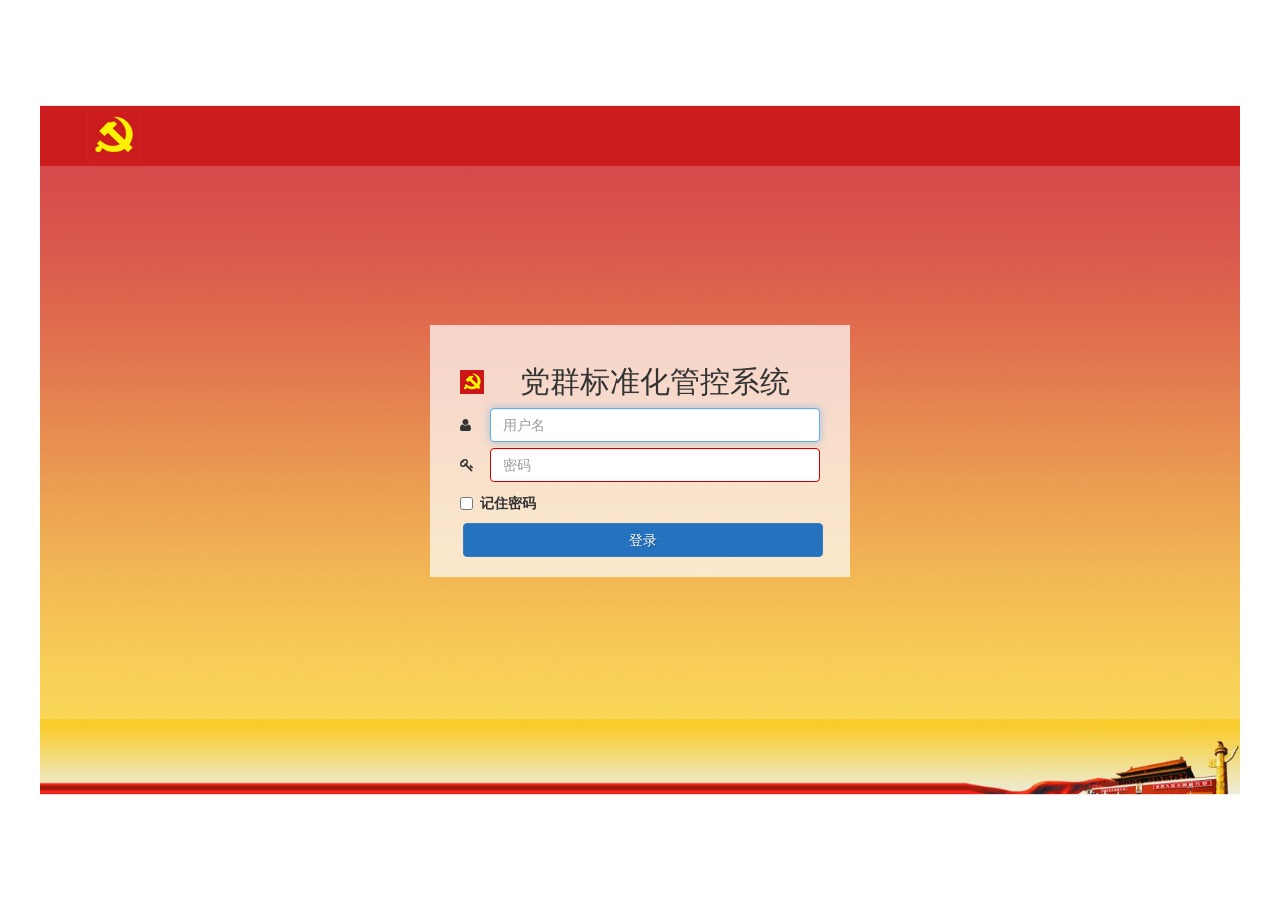
==== commit 72a1371f: "更新" ====
--- a/pams/WebContent/login.html
+++ b/pams/WebContent/login.html
@@ -18,7 +18,7 @@
   <body>
     <div id="formContainer">
       <form action="/pams/author/login.action" method="post" class="form-signin">
-        <h2><span id="qrcode" class="fa fa-qrcode"> 二维码</span> 管理</h2>
+        <h2 align="center">党群标准化管控系统</h2>
         <div id="qrcodeWrapper"></div>
         <div id="formBlock">
           <label class="user"><i class="fa fa-user"></i>
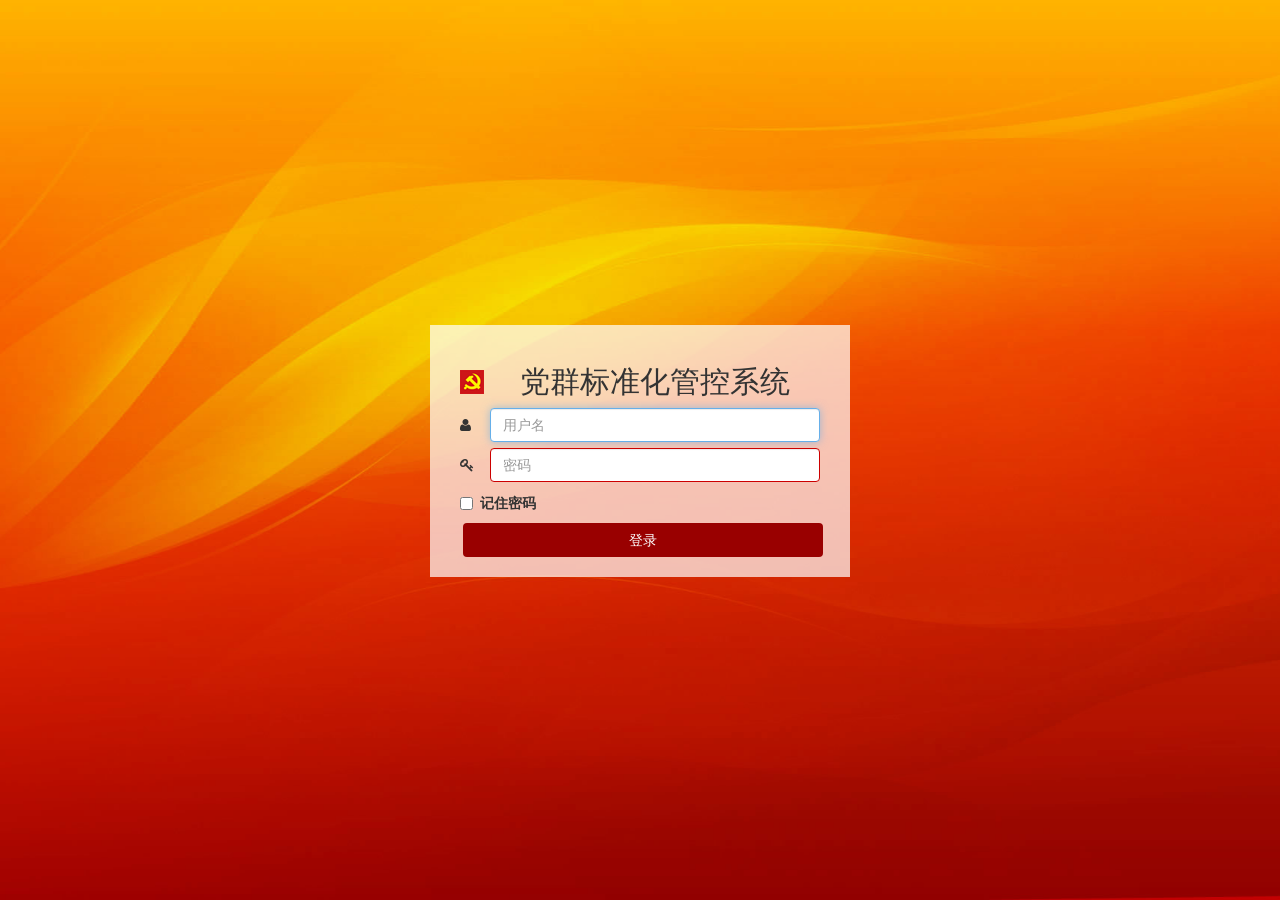
==== commit 242bf81c: "更新" ====
--- a/pams/WebContent/login.html
+++ b/pams/WebContent/login.html
@@ -30,7 +30,7 @@
           <label class="checkbox remember">
             <input id="remember" type="checkbox" name="remember" value="1">记住密码
           </label>
-          <button type="submit" class="btn btn-primary btn-block">登录</button>
+          <button id="bt_login" type="submit" class="btn btn-block">登录</button>
         </div>
       </form>
     </div>
--- a/pams/WebContent/css/login.css
+++ b/pams/WebContent/css/login.css
@@ -295,4 +295,6 @@
 		border-radius: 0;
 		background: #fff
 	}
-}+}
+
+	#bt_login{background:#900;color:#fff}
